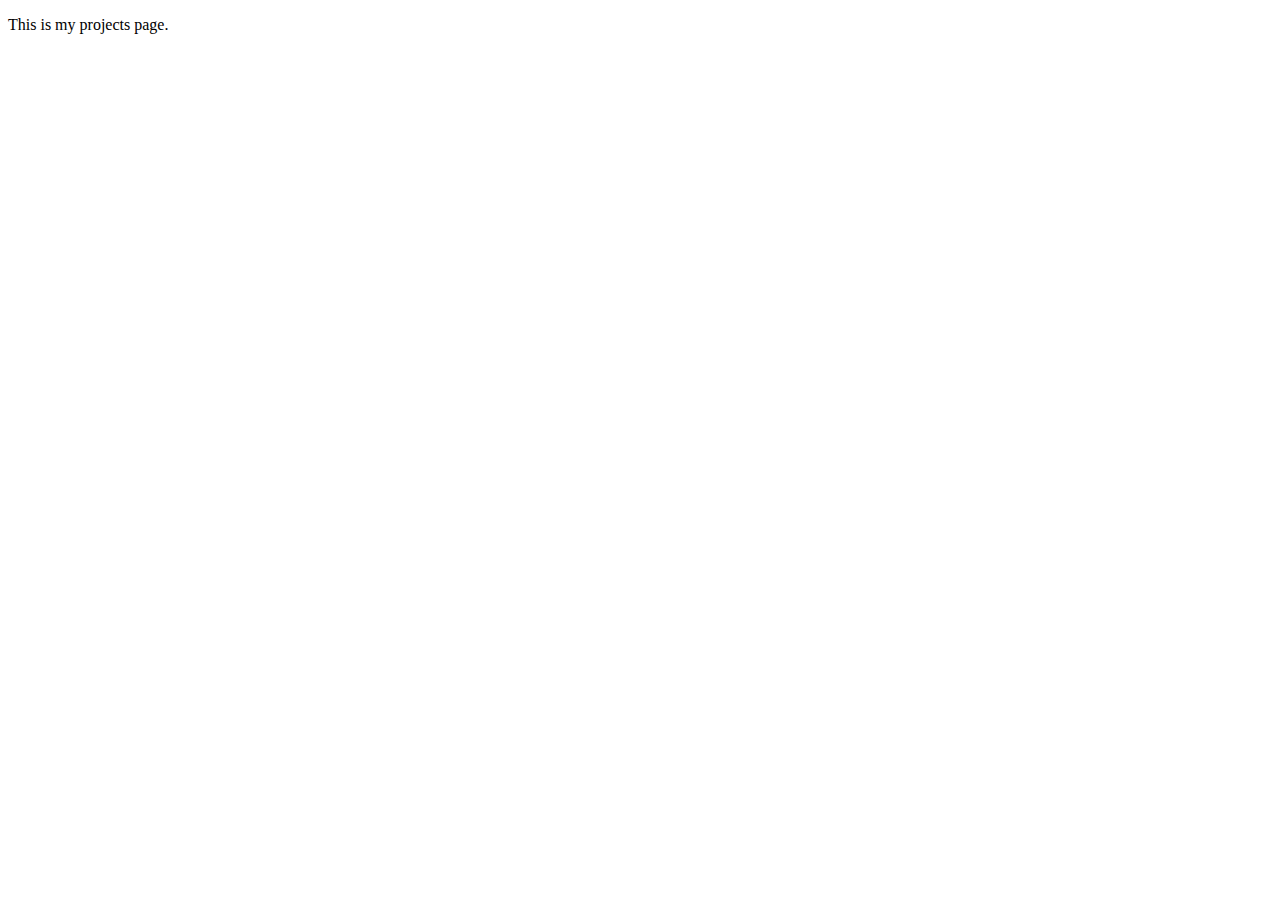
==== public_html/projects.html @ 29e94ab6 "Initial project files" ====
<!DOCTYPE html>
<!--
To change this license header, choose License Headers in Project Properties.
To change this template file, choose Tools | Templates
and open the template in the editor.
-->
<html>
    <head>
        <title>TODO supply a title</title>
        <meta charset="UTF-8">
        <meta name="viewport" content="width=device-width, initial-scale=1.0">
    </head>
    <body>
        <p>This is my projects page.</p>
    </body>
</html>
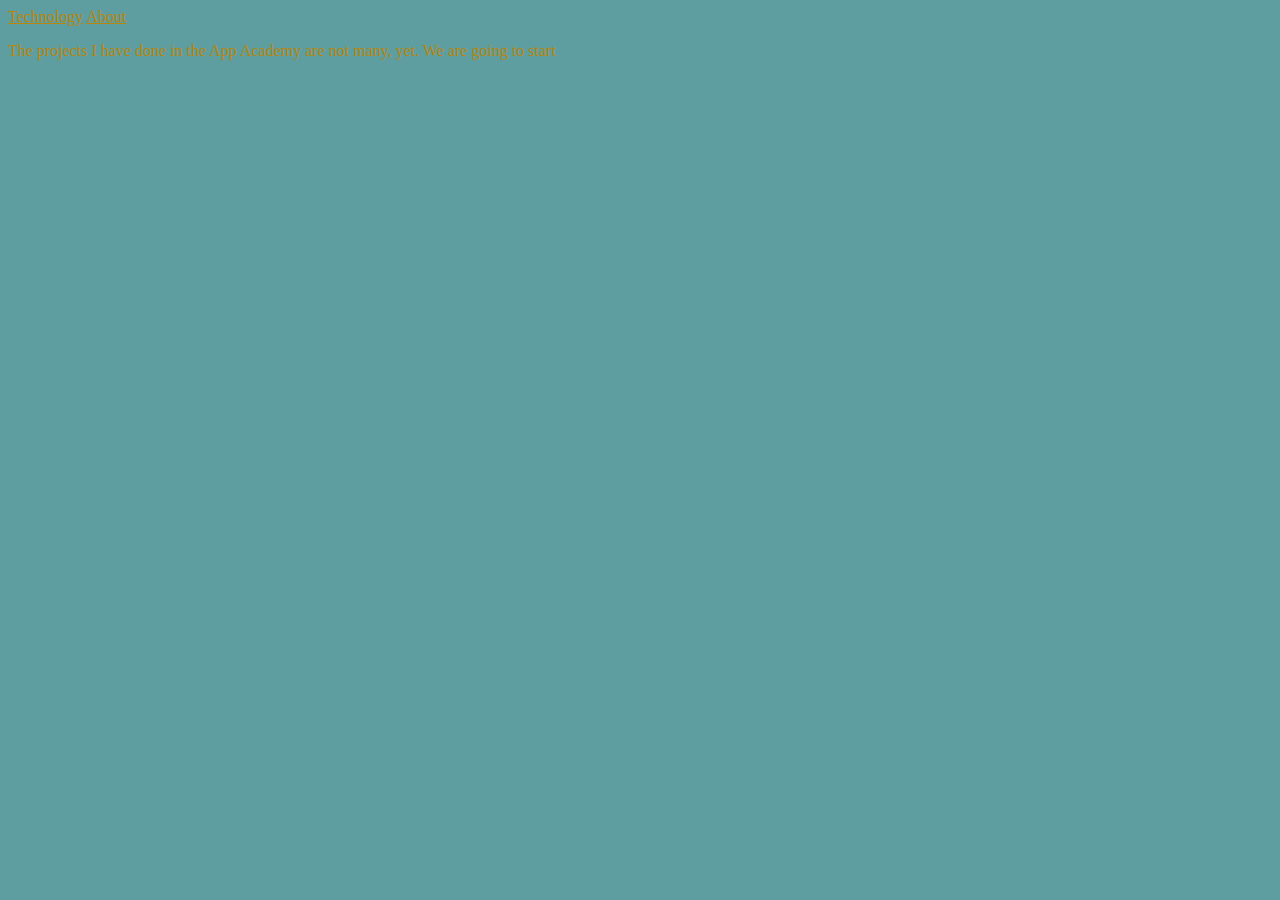
==== commit 80d43d72: "Save 2" ====
--- a/public_html/projects.html
+++ b/public_html/projects.html
@@ -6,11 +6,18 @@
 -->
 <html>
     <head>
-        <title>TODO supply a title</title>
+        <title>Projects</title>
         <meta charset="UTF-8">
-        <meta name="viewport" content="width=device-width, initial-scale=1.0">
+        <meta name="viewport" content="width=device-width, initial-scale=1.0"><link href="css/style.css" type="text/css" rel="stylesheet">
     </head>
     <body>
-        <p>This is my projects page.</p>
+        <header>
+            <nav>
+                <a href="Technology.html">Technology</a>
+                <a href="index.html">About</a>
+            </nav>
+        </header>
+        
+        <p>The projects I have done in the App Academy are not many, yet. We are going to start  </p>
     </body>
 </html>
--- a/public_html/css/style.css
+++ b/public_html/css/style.css
@@ -0,0 +1,15 @@
+body {
+    background-color: cadetblue;
+    background-image: url('http://p1.pichost.me/i/12/1348720.jpg')
+}
+body {
+    color: darkgoldenrod;
+}
+
+a {
+    color: darkgoldenrod;
+}
+
+body{
+    font-family: cursive;
+}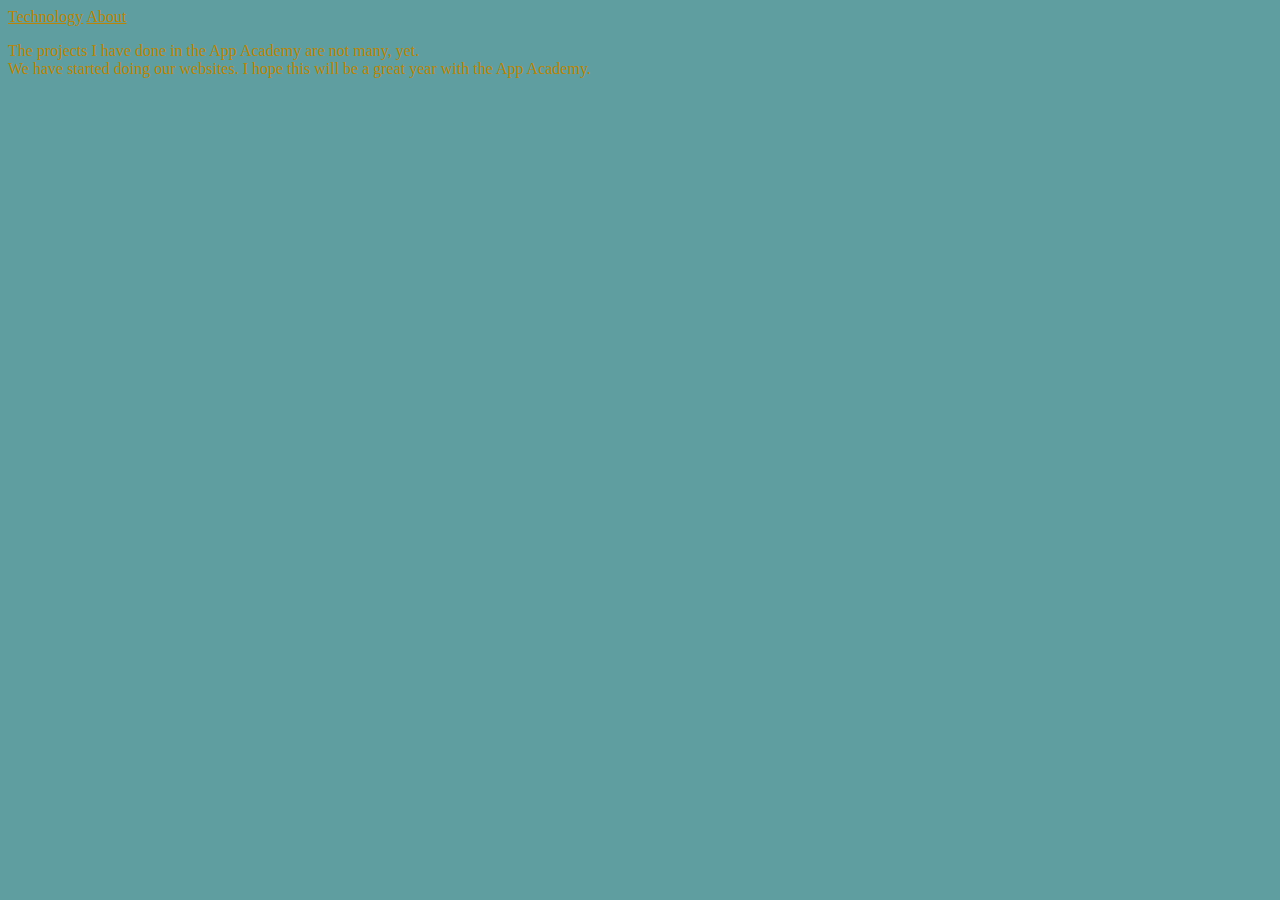
==== commit 509f411a: "Save 1" ====
--- a/public_html/projects.html
+++ b/public_html/projects.html
@@ -18,6 +18,8 @@
             </nav>
         </header>
         
-        <p>The projects I have done in the App Academy are not many, yet. We are going to start  </p>
+        <p>The projects I have done in the App Academy are not many, yet.<br />
+           We have started doing our websites. I hope this will be a great year 
+           with the App Academy.<br/></p>
     </body>
 </html>
